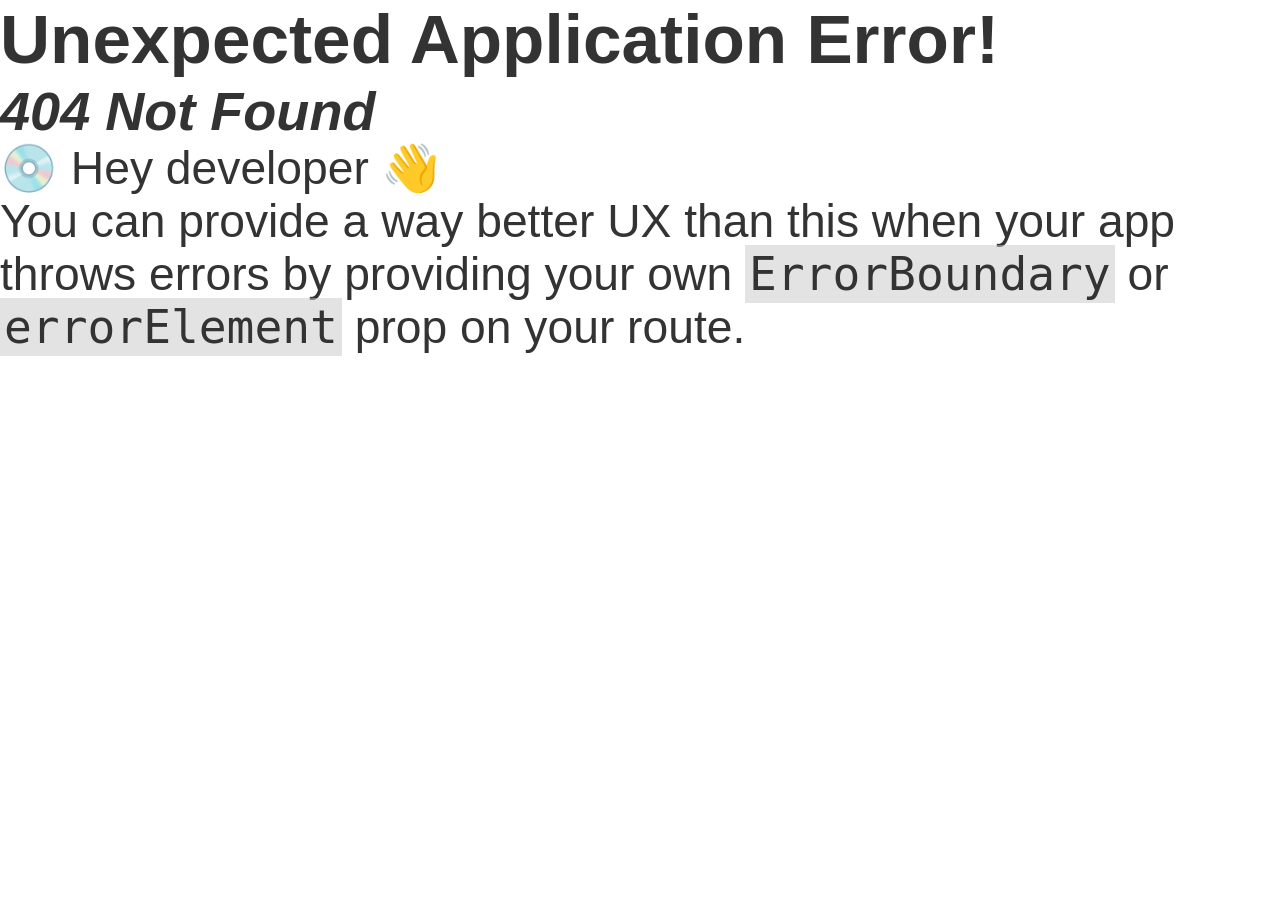
==== coopLanding/index.html @ ceb1b86c "Rename index?source=DITOH.html to index.html" ====
<!doctype html>
<html lang="en">
<head>
<meta http-equiv="Content-type" content="text/html; charset=utf-8" />
<meta name="viewport" content="width=device-width, initial-scale=1.0, maximum-scale=1.0, minimum-scale=1.0, user-scalable=no, viewport-fit=cover" />
<meta name="format-detection" content="telephone=no" />
<meta http-equiv="X-UA-Compatible" content="IE=edge" />
<meta http-equiv="pragma" content="no-store" />
<meta http-equiv="Cache-Control" content="no-store, must-revalidate" />
<meta name="apple-mobile-web-app-capable" content="no" />
<meta http-equiv="expires" content="0" />
<link rel="icon" href="favicon.ico.html" />
<link rel="preconnect" href="https://static.juanhand.com/" crossorigin="anonymous" />
<link rel="preconnect" href="https://fonts.googleapis.com">
<link rel="preconnect" href="https://fonts.gstatic.com" crossorigin>
<title>JuanHand</title>
<script type="module" crossorigin src="../assets/index-CN89B1Vc.js"></script>
<link rel="stylesheet" crossorigin href="../assets/index-t_tERges.css">
<script type="module">import.meta.url;import("_").catch(()=>1);(async function*(){})().next();if(location.protocol!="file:"){window.__vite_is_modern_browser=true}</script>
<script type="module">!function(){if(window.__vite_is_modern_browser)return;console.warn("vite: loading legacy chunks, syntax error above and the same error below should be ignored");var e=document.getElementById("vite-legacy-polyfill"),n=document.createElement("script");n.src=e.src,n.onload=function(){System.import(document.getElementById('vite-legacy-entry').getAttribute('data-src'))},document.body.appendChild(n)}();</script>
</head>
<body>
<div id="root"></div>
<script type="text/javascript" src="../sensorsdata.min.1.24.4.js"></script>
<script type="text/javascript">var server_url ='';var show_log =false;if('production' ==='production') {server_url ='https://sensors.juanhand.com/sa?project=production';} else {server_url ='https://sensors.juanhand.com/sa?project=default';show_log =true;}
var sensors =window['sensorsDataAnalytic201505'];sensors.use('PageLeave')
sensors.init({name:'sensors',server_url:server_url,app_js_bridge:true,use_app_track:true,show_log:show_log,heatmap:{scroll_notice_map:'not_collect',clickmap:'default',is_track_single_page() {return true;},},});</script>
<script nomodule>!function(){var e=document,t=e.createElement("script");if(!("noModule"in t)&&"onbeforeload"in t){var n=!1;e.addEventListener("beforeload",(function(e){if(e.target===t)n=!0;else if(!e.target.hasAttribute("nomodule")||!n)return;e.preventDefault()}),!0),t.type="module",t.src=".",e.head.appendChild(t),t.remove()}}();</script>
<script nomodule crossorigin id="vite-legacy-polyfill" src="../assets/polyfills-legacy-DjEu9lKI.js"></script>
<script nomodule crossorigin id="vite-legacy-entry" data-src="/assets/index-legacy-BbczlWpm.js">System.import(document.getElementById('vite-legacy-entry').getAttribute('data-src'))</script>
</body>
</html>
---- assets/index-t_tERges.css ----
html,body{margin:0;padding:0;font-family:Open Sans}.custom-toast{--adm-color-white: rgba(51, 51, 51, .8)}.custom-toast .adm-toast-main{background:transparent!important}.app{background-color:#f5f5f5}body{margin:0;font-family:Onest}.adm-auto-center-content{word-break:break-word}:root{--adm-radius-s: 1.11111vw;--adm-radius-m: 2.22222vw;--adm-radius-l: 3.33333vw;--adm-font-size-1: 2.5vw;--adm-font-size-2: 2.77778vw;--adm-font-size-3: 3.05556vw;--adm-font-size-4: 3.33333vw;--adm-font-size-5: 3.61111vw;--adm-font-size-6: 3.88889vw;--adm-font-size-7: 4.16667vw;--adm-font-size-8: 4.44444vw;--adm-font-size-9: 4.72222vw;--adm-font-size-10: 5vw;--adm-color-primary: #1677ff;--adm-color-success: #00b578;--adm-color-warning: #ff8f1f;--adm-color-danger: #ff3141;--adm-color-yellow: #ff9f18;--adm-color-orange: #ff6430;--adm-color-wathet: #e7f1ff;--adm-color-text: #333333;--adm-color-text-secondary: #666666;--adm-color-weak: #999999;--adm-color-light: #cccccc;--adm-color-border: #eeeeee;--adm-color-background: #ffffff;--adm-color-highlight: var(--adm-color-danger);--adm-color-white: #ffffff;--adm-color-box: #f5f5f5;--adm-color-text-light-solid: var(--adm-color-white);--adm-color-text-dark-solid: #000000;--adm-color-fill-content: var(--adm-color-box);--adm-font-size-main: var(--adm-font-size-5);--adm-font-family: -apple-system, blinkmacsystemfont, "Helvetica Neue", helvetica, segoe ui, arial, roboto, "PingFang SC", "miui", "Hiragino Sans GB", "Microsoft Yahei", sans-serif;--adm-border-color: var(--adm-color-border)}html[data-prefers-color-scheme=dark]{--adm-color-primary: #3086ff;--adm-color-success: #34b368;--adm-color-warning: #ffa930;--adm-color-danger: #ff4a58;--adm-color-yellow: #ffa930;--adm-color-orange: #e65a2b;--adm-color-wathet: #0d2543;--adm-color-text: #e6e6e6;--adm-color-text-secondary: #b3b3b3;--adm-color-weak: #808080;--adm-color-light: #4d4d4d;--adm-color-border: #2b2b2b;--adm-color-box: #0a0a0a;--adm-color-background: #1a1a1a;--adm-color-background-body: var(--adm-color-background);--adm-border-color: var(--adm-color-border)}:root{-webkit-tap-highlight-color:rgba(0,0,0,0)}html{background-color:var(--adm-color-background-body)}body{color:var(--adm-color-text);font-size:var(--adm-font-size-main);font-family:var(--adm-font-family)}a,button{cursor:pointer}a{color:var(--adm-color-primary);transition:opacity ease-in-out .2s}a:active{opacity:.8}.adm-plain-anchor{color:unset;transition:none}.adm-plain-anchor:active{opacity:unset}body.adm-overflow-hidden{overflow:hidden!important}div.adm-px-tester{--size: 1;height:calc(var(--size) / 2 * .55556vw);width:0;position:fixed;left:-100vw;top:-100vh;-webkit-user-select:none;user-select:none;pointer-events:none}.adm-mask{--z-index: var(--adm-mask-z-index, 1000);position:fixed;top:0;left:0;z-index:var(--z-index);display:block;width:100%;height:100%}.adm-mask-aria-button{position:absolute;top:0;left:0;z-index:0;width:100%;height:100%;pointer-events:none}.adm-mask-content{z-index:1}.adm-auto-center{display:flex;justify-content:center}.adm-auto-center-content{flex:0 1 auto}.adm-spin-loading{--color: var(--adm-color-weak);--size: 8.88889vw;width:var(--size);height:var(--size)}.adm-spin-loading-svg{width:100%;height:100%;animation:adm-spin-loading-rotate .8s infinite linear}.adm-spin-loading-svg>.adm-spin-loading-fill{stroke:var(--color)}@keyframes adm-spin-loading-rotate{0%{transform:rotate(0)}to{transform:rotate(360deg)}}.adm-toast-mask .adm-toast-wrap{position:fixed;top:0;left:0;width:100%;height:100%;text-align:center}.adm-toast-mask .adm-toast-main{display:inline-block;position:relative;top:50%;transform:translateY(-50%);width:auto;max-width:56.66667vw;max-height:70%;overflow:auto;color:#fff;word-break:break-all;background-color:rgba(0,0,0,.7);border-radius:2.22222vw;pointer-events:all;font-size:var(--adm-font-size-7);line-height:1.5;box-sizing:border-box;text-align:initial}.adm-toast-mask .adm-toast-main-text{padding:3.33333vw;min-width:0}.adm-toast-mask .adm-toast-main-icon{padding:9.72222vw 3.33333vw;min-width:41.66667vw}.adm-toast-mask .adm-toast-main-icon .adm-toast-icon{text-align:center;margin-bottom:2.22222vw;font-size:10vw;line-height:1}.adm-toast-loading{--size: 13.33333vw;margin:0 auto 2.22222vw}:where(html){line-height:1.15;-webkit-text-size-adjust:100%;text-size-adjust:100%}:where(h1){font-size:2em;margin-block-end:.67em;margin-block-start:.67em}:where(dl,ol,ul) :where(dl,ol,ul){margin-block-end:0;margin-block-start:0}:where(hr){box-sizing:content-box;color:inherit;height:0}:where(abbr[title]){text-decoration:underline;text-decoration:underline dotted}:where(b,strong){font-weight:bolder}:where(code,kbd,pre,samp){font-family:monospace,monospace;font-size:1em}:where(small){font-size:80%}:where(table){border-color:currentColor;text-indent:0}:where(button,input,select){margin:0}:where(button){text-transform:none}:where(button,input:is([type=button i],[type=reset i],[type=submit i])){-webkit-appearance:button}:where(progress){vertical-align:baseline}:where(select){text-transform:none}:where(textarea){margin:0}:where(input[type=search i]){-webkit-appearance:textfield;outline-offset:-.55556vw}::-webkit-inner-spin-button,::-webkit-outer-spin-button{height:auto}::-webkit-input-placeholder{color:inherit;opacity:.54}::-webkit-search-decoration{-webkit-appearance:none}::-webkit-file-upload-button{-webkit-appearance:button;font:inherit}:where(button,input:is([type=button i],[type=color i],[type=reset i],[type=submit i]))::-moz-focus-inner{border-style:none;padding:0}:where(button,input:is([type=button i],[type=color i],[type=reset i],[type=submit i]))::-moz-focusring{outline:1px dotted ButtonText}:where(:-moz-ui-invalid){box-shadow:none}:where(dialog){background-color:#fff;border:solid;color:#000;height:-moz-fit-content;height:fit-content;left:0;margin:auto;padding:1em;position:absolute;right:0;width:-moz-fit-content;width:fit-content}:where(dialog:not([open])){display:none}:where(summary){display:list-item}h1,h2,h3,h4,h5,h6,p,blockquote,figure,ul,ol,dl,dd,menu,fieldset{margin:0;padding:0}ul,ol,menu{list-style:none}*,:before,:after{--un-rotate:0;--un-rotate-x:0;--un-rotate-y:0;--un-rotate-z:0;--un-scale-x:1;--un-scale-y:1;--un-scale-z:1;--un-skew-x:0;--un-skew-y:0;--un-translate-x:0;--un-translate-y:0;--un-translate-z:0;--un-pan-x: ;--un-pan-y: ;--un-pinch-zoom: ;--un-scroll-snap-strictness:proximity;--un-ordinal: ;--un-slashed-zero: ;--un-numeric-figure: ;--un-numeric-spacing: ;--un-numeric-fraction: ;--un-border-spacing-x:0;--un-border-spacing-y:0;--un-ring-offset-shadow:0 0 rgb(0 0 0 / 0);--un-ring-shadow:0 0 rgb(0 0 0 / 0);--un-shadow-inset: ;--un-shadow:0 0 rgb(0 0 0 / 0);--un-ring-inset: ;--un-ring-offset-width:0px;--un-ring-offset-color:#fff;--un-ring-width:0px;--un-ring-color:rgb(147 197 253 / .5);--un-blur: ;--un-brightness: ;--un-contrast: ;--un-drop-shadow: ;--un-grayscale: ;--un-hue-rotate: ;--un-invert: ;--un-saturate: ;--un-sepia: ;--un-backdrop-blur: ;--un-backdrop-brightness: ;--un-backdrop-contrast: ;--un-backdrop-grayscale: ;--un-backdrop-hue-rotate: ;--un-backdrop-invert: ;--un-backdrop-opacity: ;--un-backdrop-saturate: ;--un-backdrop-sepia: }::backdrop{--un-rotate:0;--un-rotate-x:0;--un-rotate-y:0;--un-rotate-z:0;--un-scale-x:1;--un-scale-y:1;--un-scale-z:1;--un-skew-x:0;--un-skew-y:0;--un-translate-x:0;--un-translate-y:0;--un-translate-z:0;--un-pan-x: ;--un-pan-y: ;--un-pinch-zoom: ;--un-scroll-snap-strictness:proximity;--un-ordinal: ;--un-slashed-zero: ;--un-numeric-figure: ;--un-numeric-spacing: ;--un-numeric-fraction: ;--un-border-spacing-x:0;--un-border-spacing-y:0;--un-ring-offset-shadow:0 0 rgb(0 0 0 / 0);--un-ring-shadow:0 0 rgb(0 0 0 / 0);--un-shadow-inset: ;--un-shadow:0 0 rgb(0 0 0 / 0);--un-ring-inset: ;--un-ring-offset-width:0px;--un-ring-offset-color:#fff;--un-ring-width:0px;--un-ring-color:rgb(147 197 253 / .5);--un-blur: ;--un-brightness: ;--un-contrast: ;--un-drop-shadow: ;--un-grayscale: ;--un-hue-rotate: ;--un-invert: ;--un-saturate: ;--un-sepia: ;--un-backdrop-blur: ;--un-backdrop-brightness: ;--un-backdrop-contrast: ;--un-backdrop-grayscale: ;--un-backdrop-hue-rotate: ;--un-backdrop-invert: ;--un-backdrop-opacity: ;--un-backdrop-saturate: ;--un-backdrop-sepia: }@font-face{font-family:Onest;font-style:normal;font-weight:400;font-display:swap;src:url(https://fonts.gstatic.com/s/onest/v9/gNMKW3F-SZuj7xmS-HYoEoeyxMI.woff2) format("woff2");unicode-range:U+0460-052F,U+1C80-1C8A,U+20B4,U+2DE0-2DFF,U+A640-A69F,U+FE2E-FE2F}@font-face{font-family:Onest;font-style:normal;font-weight:400;font-display:swap;src:url(https://fonts.gstatic.com/s/onest/v9/gNMKW3F-SZuj7xmb-HYoEoeyxMI.woff2) format("woff2");unicode-range:U+0301,U+0400-045F,U+0490-0491,U+04B0-04B1,U+2116}@font-face{font-family:Onest;font-style:normal;font-weight:400;font-display:swap;src:url(https://fonts.gstatic.com/s/onest/v9/gNMKW3F-SZuj7xmR-HYoEoeyxMI.woff2) format("woff2");unicode-range:U+0100-02BA,U+02BD-02C5,U+02C7-02CC,U+02CE-02D7,U+02DD-02FF,U+0304,U+0308,U+0329,U+1D00-1DBF,U+1E00-1E9F,U+1EF2-1EFF,U+2020,U+20A0-20AB,U+20AD-20C0,U+2113,U+2C60-2C7F,U+A720-A7FF}@font-face{font-family:Onest;font-style:normal;font-weight:400;font-display:swap;src:url(https://fonts.gstatic.com/s/onest/v9/gNMKW3F-SZuj7xmf-HYoEoey.woff2) format("woff2");unicode-range:U+0000-00FF,U+0131,U+0152-0153,U+02BB-02BC,U+02C6,U+02DA,U+02DC,U+0304,U+0308,U+0329,U+2000-206F,U+20AC,U+2122,U+2191,U+2193,U+2212,U+2215,U+FEFF,U+FFFD}@font-face{font-family:Onest;font-style:normal;font-weight:500;font-display:swap;src:url(https://fonts.gstatic.com/s/onest/v9/gNMKW3F-SZuj7xmS-HYoEoeyxMI.woff2) format("woff2");unicode-range:U+0460-052F,U+1C80-1C8A,U+20B4,U+2DE0-2DFF,U+A640-A69F,U+FE2E-FE2F}@font-face{font-family:Onest;font-style:normal;font-weight:500;font-display:swap;src:url(https://fonts.gstatic.com/s/onest/v9/gNMKW3F-SZuj7xmb-HYoEoeyxMI.woff2) format("woff2");unicode-range:U+0301,U+0400-045F,U+0490-0491,U+04B0-04B1,U+2116}@font-face{font-family:Onest;font-style:normal;font-weight:500;font-display:swap;src:url(https://fonts.gstatic.com/s/onest/v9/gNMKW3F-SZuj7xmR-HYoEoeyxMI.woff2) format("woff2");unicode-range:U+0100-02BA,U+02BD-02C5,U+02C7-02CC,U+02CE-02D7,U+02DD-02FF,U+0304,U+0308,U+0329,U+1D00-1DBF,U+1E00-1E9F,U+1EF2-1EFF,U+2020,U+20A0-20AB,U+20AD-20C0,U+2113,U+2C60-2C7F,U+A720-A7FF}@font-face{font-family:Onest;font-style:normal;font-weight:500;font-display:swap;src:url(https://fonts.gstatic.com/s/onest/v9/gNMKW3F-SZuj7xmf-HYoEoey.woff2) format("woff2");unicode-range:U+0000-00FF,U+0131,U+0152-0153,U+02BB-02BC,U+02C6,U+02DA,U+02DC,U+0304,U+0308,U+0329,U+2000-206F,U+20AC,U+2122,U+2191,U+2193,U+2212,U+2215,U+FEFF,U+FFFD}@font-face{font-family:Onest;font-style:normal;font-weight:600;font-display:swap;src:url(https://fonts.gstatic.com/s/onest/v9/gNMKW3F-SZuj7xmS-HYoEoeyxMI.woff2) format("woff2");unicode-range:U+0460-052F,U+1C80-1C8A,U+20B4,U+2DE0-2DFF,U+A640-A69F,U+FE2E-FE2F}@font-face{font-family:Onest;font-style:normal;font-weight:600;font-display:swap;src:url(https://fonts.gstatic.com/s/onest/v9/gNMKW3F-SZuj7xmb-HYoEoeyxMI.woff2) format("woff2");unicode-range:U+0301,U+0400-045F,U+0490-0491,U+04B0-04B1,U+2116}@font-face{font-family:Onest;font-style:normal;font-weight:600;font-display:swap;src:url(https://fonts.gstatic.com/s/onest/v9/gNMKW3F-SZuj7xmR-HYoEoeyxMI.woff2) format("woff2");unicode-range:U+0100-02BA,U+02BD-02C5,U+02C7-02CC,U+02CE-02D7,U+02DD-02FF,U+0304,U+0308,U+0329,U+1D00-1DBF,U+1E00-1E9F,U+1EF2-1EFF,U+2020,U+20A0-20AB,U+20AD-20C0,U+2113,U+2C60-2C7F,U+A720-A7FF}@font-face{font-family:Onest;font-style:normal;font-weight:600;font-display:swap;src:url(https://fonts.gstatic.com/s/onest/v9/gNMKW3F-SZuj7xmf-HYoEoey.woff2) format("woff2");unicode-range:U+0000-00FF,U+0131,U+0152-0153,U+02BB-02BC,U+02C6,U+02DA,U+02DC,U+0304,U+0308,U+0329,U+2000-206F,U+20AC,U+2122,U+2191,U+2193,U+2212,U+2215,U+FEFF,U+FFFD}@font-face{font-family:Onest;font-style:normal;font-weight:700;font-display:swap;src:url(https://fonts.gstatic.com/s/onest/v9/gNMKW3F-SZuj7xmS-HYoEoeyxMI.woff2) format("woff2");unicode-range:U+0460-052F,U+1C80-1C8A,U+20B4,U+2DE0-2DFF,U+A640-A69F,U+FE2E-FE2F}@font-face{font-family:Onest;font-style:normal;font-weight:700;font-display:swap;src:url(https://fonts.gstatic.com/s/onest/v9/gNMKW3F-SZuj7xmb-HYoEoeyxMI.woff2) format("woff2");unicode-range:U+0301,U+0400-045F,U+0490-0491,U+04B0-04B1,U+2116}@font-face{font-family:Onest;font-style:normal;font-weight:700;font-display:swap;src:url(https://fonts.gstatic.com/s/onest/v9/gNMKW3F-SZuj7xmR-HYoEoeyxMI.woff2) format("woff2");unicode-range:U+0100-02BA,U+02BD-02C5,U+02C7-02CC,U+02CE-02D7,U+02DD-02FF,U+0304,U+0308,U+0329,U+1D00-1DBF,U+1E00-1E9F,U+1EF2-1EFF,U+2020,U+20A0-20AB,U+20AD-20C0,U+2113,U+2C60-2C7F,U+A720-A7FF}@font-face{font-family:Onest;font-style:normal;font-weight:700;font-display:swap;src:url(https://fonts.gstatic.com/s/onest/v9/gNMKW3F-SZuj7xmf-HYoEoey.woff2) format("woff2");unicode-range:U+0000-00FF,U+0131,U+0152-0153,U+02BB-02BC,U+02C6,U+02DA,U+02DC,U+0304,U+0308,U+0329,U+2000-206F,U+20AC,U+2122,U+2191,U+2193,U+2212,U+2215,U+FEFF,U+FFFD}.container{width:100%}.empty-container:empty{width:100%}@media(min-width:640px){.container{max-width:177.77778vw}.empty-container:empty{max-width:177.77778vw}}@media(min-width:768px){.container{max-width:213.33333vw}.empty-container:empty{max-width:213.33333vw}}@media(min-width:1024px){.container{max-width:284.44444vw}.empty-container:empty{max-width:284.44444vw}}@media(min-width:1280px){.container{max-width:355.55556vw}.empty-container:empty{max-width:355.55556vw}}@media(min-width:1536px){.container{max-width:426.66667vw}.empty-container:empty{max-width:426.66667vw}}.visible{visibility:visible}.absolute{position:absolute}.fixed{position:fixed}.relative{position:relative}.static{position:static}.m\[v\]{margin:v}.inline{display:inline}.block{display:block}.hidden{display:none}.h5{height:1.25rem}.w\[t\]{width:t}.flex{display:flex}.transform{transform:translate(var(--un-translate-x)) translateY(var(--un-translate-y)) translateZ(var(--un-translate-z)) rotate(var(--un-rotate)) rotateX(var(--un-rotate-x)) rotateY(var(--un-rotate-y)) rotate(var(--un-rotate-z)) skew(var(--un-skew-x)) skewY(var(--un-skew-y)) scaleX(var(--un-scale-x)) scaleY(var(--un-scale-y)) scaleZ(var(--un-scale-z))}.resize{resize:both}.rd{border-radius:.25rem}.px{padding-left:1rem;padding-right:1rem}.px2vw{padding-left:2vw;padding-right:2vw}.font-onest{font-family:Onest}.tab{-moz-tab-size:4;-o-tab-size:4;tab-size:4}.filter{filter:var(--un-blur) var(--un-brightness) var(--un-contrast) var(--un-drop-shadow) var(--un-grayscale) var(--un-hue-rotate) var(--un-invert) var(--un-saturate) var(--un-sepia)}@font-face{font-family:Open Sans;src:url(OpenSans-Regular-BxJSvH4Q.ttf);font-weight:400;font-style:normal}@font-face{font-family:Open Sans;src:url(OpenSans-Bold-CwuBacfM.ttf);font-weight:700;font-style:normal}@font-face{font-family:Open Sans;src:url(OpenSans-SemiBold-Dqd6iqXe.ttf);font-weight:600;font-style:normal}@font-face{font-family:Open Sans;src:url(OpenSans-Light-BMhjNc0h.ttf);font-weight:300;font-style:normal}@font-face{font-family:OpenSans;src:url(OpenSans-Regular-BxJSvH4Q.ttf)}@font-face{font-family:OpenSans-Bold;src:url(OpenSans-Bold-CwuBacfM.ttf)}@font-face{font-family:OpenSans-SemiBold;src:url(OpenSans-SemiBold-Dqd6iqXe.ttf)}@font-face{font-family:OpenSans-Light;src:url(OpenSans-Light-BMhjNc0h.ttf)}@font-face{font-family:Nunito Sans;src:url(NunitoSans-Regular-qUfrjwMO.ttf);font-weight:400;font-style:normal}@font-face{font-family:Nunito Sans;src:url(NunitoSans-Bold-DcR24Hsb.ttf);font-weight:700;font-style:normal}@font-face{font-family:Nunito Sans;src:url(NunitoSans-SemiBold-DVrRnLkE.ttf);font-weight:600;font-style:normal}@font-face{font-family:Nunito Sans;src:url(NunitoSans-Light-BoAiPYyo.ttf);font-weight:300;font-style:normal}@font-face{font-family:NunitoSans-Bold;src:url(NunitoSans-Bold-DcR24Hsb.ttf)}@font-face{font-family:NunitoSans-SemiBold;src:url(NunitoSans-SemiBold-DVrRnLkE.ttf)}@font-face{font-family:NunitoSans-Light;src:url(NunitoSans-Light-BoAiPYyo.ttf)}@font-face{font-family:NunitoSans-Regular;src:url(NunitoSans-Regular-qUfrjwMO.ttf)}
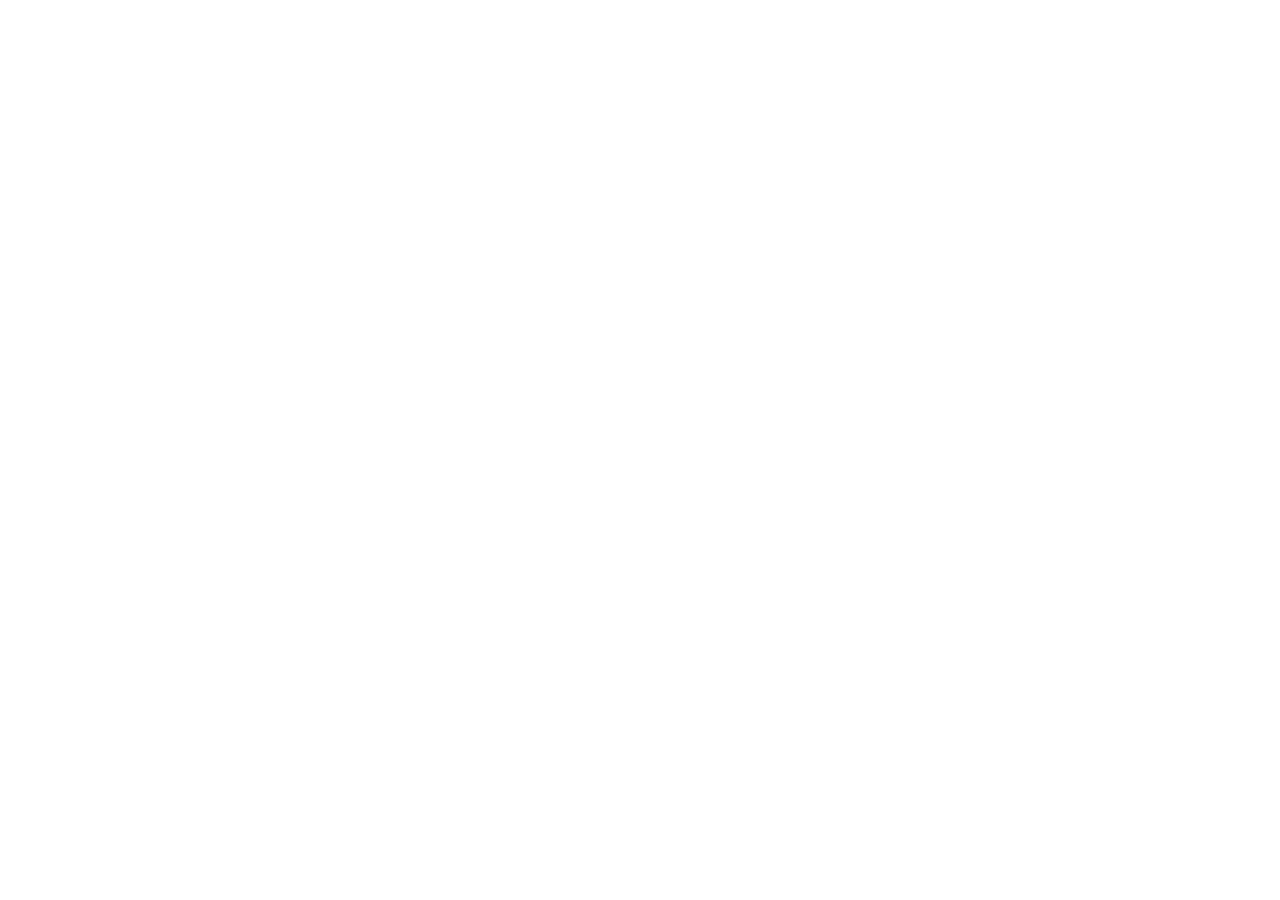
==== commit 9e629208: "Update index.html" ====
--- a/coopLanding/index.html
+++ b/coopLanding/index.html
@@ -9,24 +9,24 @@
 <meta http-equiv="Cache-Control" content="no-store, must-revalidate" />
 <meta name="apple-mobile-web-app-capable" content="no" />
 <meta http-equiv="expires" content="0" />
-<link rel="icon" href="favicon.ico.html" />
+<link rel="icon" href="favicon.ico" />
 <link rel="preconnect" href="https://static.juanhand.com/" crossorigin="anonymous" />
 <link rel="preconnect" href="https://fonts.googleapis.com">
 <link rel="preconnect" href="https://fonts.gstatic.com" crossorigin>
 <title>JuanHand</title>
-<script type="module" crossorigin src="../assets/index-CN89B1Vc.js"></script>
-<link rel="stylesheet" crossorigin href="../assets/index-t_tERges.css">
+<script type="module" crossorigin src="assets/index-CN89B1Vc.js"></script>
+<link rel="stylesheet" crossorigin href="assets/index-t_tERges.css">
 <script type="module">import.meta.url;import("_").catch(()=>1);(async function*(){})().next();if(location.protocol!="file:"){window.__vite_is_modern_browser=true}</script>
 <script type="module">!function(){if(window.__vite_is_modern_browser)return;console.warn("vite: loading legacy chunks, syntax error above and the same error below should be ignored");var e=document.getElementById("vite-legacy-polyfill"),n=document.createElement("script");n.src=e.src,n.onload=function(){System.import(document.getElementById('vite-legacy-entry').getAttribute('data-src'))},document.body.appendChild(n)}();</script>
 </head>
 <body>
 <div id="root"></div>
-<script type="text/javascript" src="../sensorsdata.min.1.24.4.js"></script>
+<script type="text/javascript" src="sensorsdata.min.1.24.4.js"></script>
 <script type="text/javascript">var server_url ='';var show_log =false;if('production' ==='production') {server_url ='https://sensors.juanhand.com/sa?project=production';} else {server_url ='https://sensors.juanhand.com/sa?project=default';show_log =true;}
 var sensors =window['sensorsDataAnalytic201505'];sensors.use('PageLeave')
 sensors.init({name:'sensors',server_url:server_url,app_js_bridge:true,use_app_track:true,show_log:show_log,heatmap:{scroll_notice_map:'not_collect',clickmap:'default',is_track_single_page() {return true;},},});</script>
 <script nomodule>!function(){var e=document,t=e.createElement("script");if(!("noModule"in t)&&"onbeforeload"in t){var n=!1;e.addEventListener("beforeload",(function(e){if(e.target===t)n=!0;else if(!e.target.hasAttribute("nomodule")||!n)return;e.preventDefault()}),!0),t.type="module",t.src=".",e.head.appendChild(t),t.remove()}}();</script>
-<script nomodule crossorigin id="vite-legacy-polyfill" src="../assets/polyfills-legacy-DjEu9lKI.js"></script>
-<script nomodule crossorigin id="vite-legacy-entry" data-src="/assets/index-legacy-BbczlWpm.js">System.import(document.getElementById('vite-legacy-entry').getAttribute('data-src'))</script>
+<script nomodule crossorigin id="vite-legacy-polyfill" src="assets/polyfills-legacy-DjEu9lKI.js"></script>
+<script nomodule crossorigin id="vite-legacy-entry" data-src="assets/index-legacy-BbczlWpm.js">System.import(document.getElementById('vite-legacy-entry').getAttribute('data-src'))</script>
 </body>
 </html>
